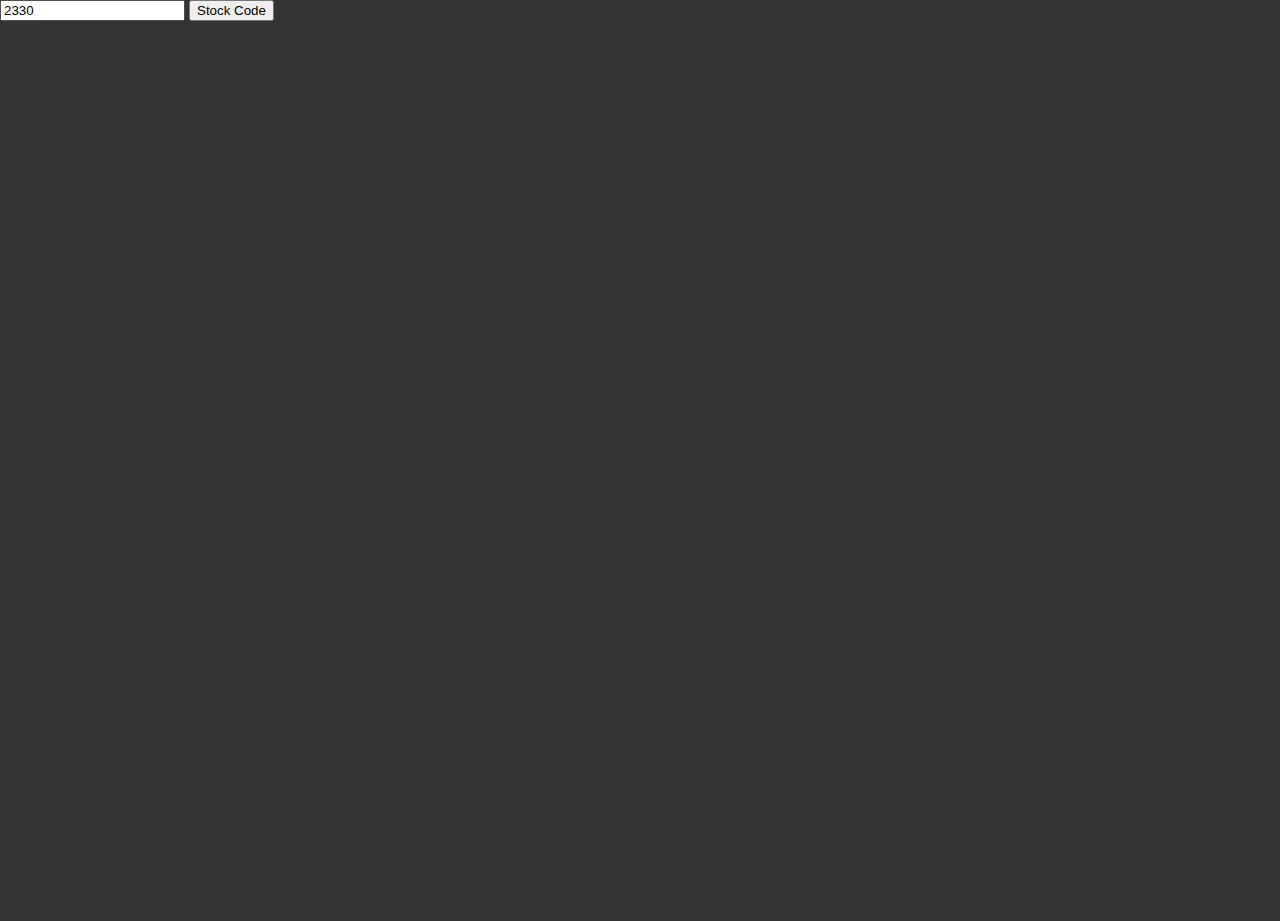
==== web/stock.html @ 6beaf7af "feat: download price history csv file + localize anychart package" ====
<!DOCTYPE html>
<html lang="en">
<head>
  <meta charset="utf-8">
  <title>JavaScript Stock Chart</title>
  <!-- <script src="https://cdn.anychart.com/releases/8.11.0/js/anychart-core.min.js"></script>
  <script src="https://cdn.anychart.com/releases/8.11.0/js/anychart-stock.min.js"></script>
  <script src="https://cdn.anychart.com/releases/8.11.0/js/anychart-data-adapter.min.js"></script>
  <script src="https://cdn.anychart.com/releases/8.11.0/js/anychart-ui.min.js"></script>
  <script src="https://cdn.anychart.com/releases/8.11.0/js/anychart-exports.min.js"></script>
  <link href="https://cdn.anychart.com/releases/8.11.0/css/anychart-ui.min.css" type="text/css" rel="stylesheet">
  <link href="https://cdn.anychart.com/releases/8.11.0/fonts/css/anychart-font.min.css" type="text/css" rel="stylesheet"> -->

  <script src="./tools/anychart-8.12.1/js/anychart-base.min.js"></script>
  <script src="./tools/anychart-8.12.1/js/anychart-core.min.js"></script>
  <script src="./tools/anychart-8.12.1/js/anychart-stock.min.js"></script>
  <script src="./tools/anychart-8.12.1/js/anychart-data-adapter.min.js"></script>
  <script src="./tools/anychart-8.12.1/js/anychart-ui.min.js"></script>
  <script src="./tools/anychart-8.12.1/js/anychart-exports.min.js"></script>
  <link href="./tools/anychart-8.12.1/css/anychart-ui.min.css" type="text/css" rel="stylesheet">
  <link href="./tools/anychart-8.12.1/fonts/css/anychart-font.min.css" type="text/css" rel="stylesheet">
  <style type="text/css">
    html, body {
      width: 200%; 
      height: 100%; 
      margin: 0; 
      padding: 0;
      background-color: #343434;
    }
    #container {
      width: 10%; 
      height: 100%; 
      margin: 0; 
      padding: 0;
    }
  </style>
</head>
<body>
  <script src="./js/tool.js"></script>
  <script src="./js/formatcsv.js"></script>
  <script src="./js/chart.js"></script>

  <input type="text" id="stockCodeInput" placeholder="Enter stock code" value="2330">
  <button id="stockCodeButton">Stock Code</button>

  <div id="container"></div>
</body>
</html>
---- web/tools/anychart-8.12.1/css/anychart-ui.min.css ----
/*!
 * AnyChart is lightweight robust charting library with great API and Docs, that works with your stack and has tons of chart types and features.
 * Version: 2024-04-10
 * License: https://www.anychart.com/buy/
 * Contact: sales@anychart.com
 * Copyright: AnyChart.com 2024. All rights reserved.
 */
.anychart-ui-support{border-style:hidden;}* [class^="anychart"]{outline:none;}.anychart-inline-block{position:relative;display:-moz-inline-box;display:inline-block;}* html .anychart-inline-block{display:inline;}* :first-child+html .anychart-inline-block{display:inline;}.anychart-hidden{display:none;}.anychart-control-disabled{color:#cccccc;}.anychart-label-input{-webkit-border-radius:1px;-moz-border-radius:1px;border-radius:1px;border:1px solid #d9d9d9;border-top:1px solid silver;-webkit-box-sizing:content-box;-moz-box-sizing:content-box;box-sizing:content-box;font-size:13px;height:16px;padding:5px 4px;}.anychart-label-input:focus{border-color:#4d90fe;}.anychart-label-input.anychart-label-input-label-disabled{color:#cccccc;}.anychart-thumbnail{display:block;padding:4px;margin-bottom:20px;line-height:1.42857143;background-color:#ffffff;border:1px solid #dddddd;border-radius:2px;-webkit-transition:border .2s ease-in-out;transition:border .2s ease-in-out;}.anychart-thumbnail>img{margin-right:auto;margin-left:auto;display:block;max-width:100%;height:auto;}.anychart-thumbnail:hover,.anychart-thumbnail:focus{border-color:#cccccc;box-shadow:0 1px 3px rgba(0,0,0,.2);}.anychart-thumbnail:active{-webkit-box-shadow:inset 0 1px 1px rgba(0,0,0,0.3);-moz-box-shadow:inset 0 1px 1px rgba(0,0,0,0.3);box-shadow:inset 0 1px 1px rgba(0,0,0,0.3);border-color:#489adc;}.anychart-loader{background-color:rgba(255,255,255,.5);position:absolute;top:0;left:0;width:100%;height:100%;z-index:1000;}.anychart-loader .anychart-loader-rotating-cover{width:70px;height:70px;position:absolute;top:50%;margin-top:-35px;left:50%;margin-left:-35px;}.anychart-loader .anychart-loader-rotating-plane{display:block;width:100%;height:100%;border-radius:20%;border:5px solid #1c75ba;margin:0 auto;position:relative;-webkit-animation:anychart-loader-rotate-plane 3s infinite;animation:anychart-loader-rotate-plane 3s infinite;}.anychart-loader .anychart-loader-chart-row{position:absolute;top:10px;bottom:0;left:10px;right:10px;letter-spacing:-3px;line-height:0;font-size:0;white-space:nowrap;}.anychart-loader .anychart-loader-chart-row .anychart-loader-chart-col{display:inline-block;width:25%;height:90%;background:#000000;margin:0 12.5% 0 0;vertical-align:bottom;}.anychart-loader .anychart-loader-chart-row .anychart-loader-chart-col.anychart-loader-green{background:#26a957;height:50%;-webkit-animation:anychart-loader-blink-plane 1.5s infinite;animation:anychart-loader-blink-plane 1.5s infinite;}.anychart-loader .anychart-loader-chart-row .anychart-loader-chart-col.anychart-loader-orange{background:#ff8207;height:70%;-webkit-animation:anychart-loader-blink-plane 1.5s infinite .15s;animation:anychart-loader-blink-plane 1.5s infinite .25s;}.anychart-loader .anychart-loader-chart-row .anychart-loader-chart-col.anychart-loader-red{background:#f0402e;height:90%;-webkit-animation:anychart-loader-blink-plane 1.5s infinite .3s;animation:anychart-loader-blink-plane 1.5s infinite .5s;}@keyframes anychart-loader-rotate-plane{0%{-webkit-transform:perspective(120px)rotateX(0deg)rotateY(0deg);transform:perspective(120px)rotateX(0deg)rotateY(0deg);opacity:1;}25%{-webkit-transform:perspective(120px)rotateX(-180.1deg)rotateY(0deg);transform:perspective(120px)rotateX(-180.1deg)rotateY(0deg);opacity:.3;}50%{-webkit-transform:perspective(120px)rotateX(-180deg)rotateY(-179.9deg);transform:perspective(120px)rotateX(-180deg)rotateY(-179.9deg);opacity:1;}75%{-webkit-transform:perspective(120px)rotateX(0deg)rotateY(-180.1deg);transform:perspective(120px)rotateX(0deg)rotateY(-180.1deg);opacity:.3;}100%{-webkit-transform:perspective(120px)rotateX(0deg)rotateY(0deg);transform:perspective(120px)rotateX(0deg)rotateY(0deg);opacity:1;}}@keyframes anychart-loader-blink-plane{0%{opacity:1;}50%{opacity:.01;}100%{opacity:1;}}.anychart-custom-button{margin:2px;border:0;padding:0;font-family:Arial,sans-serif;color:#000000;background:#dddddd url("https://cdn.anychart.com/ACDVF/button-bg.png") repeat-x top left;text-decoration:none;list-style:none;vertical-align:middle;cursor:pointer;outline:none;}.anychart-custom-button-outer-box,.anychart-custom-button-inner-box{border-style:solid;border-color:#aaaaaa;vertical-align:top;}.anychart-custom-button-outer-box{margin:0;border-width:1px 0;padding:0;}.anychart-custom-button-inner-box{margin:0 -1px;border-width:0 1px;padding:3px 4px;white-space:nowrap;}* html .anychart-custom-button-inner-box{left:-1px;}* html .anychart-custom-button-rtl .anychart-custom-button-outer-box{left:-1px;}* html .anychart-custom-button-rtl .anychart-custom-button-inner-box{right:auto;}* :first-child+html .anychart-custom-button-inner-box{left:-1px;}* :first-child+html .anychart-custom-button-rtl .anychart-custom-button-inner-box{left:1px;}::root .anychart-custom-button,::root .anychart-custom-button-outer-box{line-height:0;}::root .anychart-custom-button-inner-box{line-height:normal;}.anychart-custom-button-disabled{background-image:none !important;opacity:0.3;-moz-opacity:0.3;filter:alpha(opacity=30);cursor:default;}.anychart-custom-button-disabled .anychart-custom-button-outer-box,.anychart-custom-button-disabled .anychart-custom-button-inner-box{color:#333333 !important;border-color:#999999 !important;}* html .anychart-custom-button-disabled{margin:2px 1px !important;padding:0 1px !important;}* :first-child+html .anychart-custom-button-disabled{margin:2px 1px !important;padding:0 1px !important;}.anychart-custom-button-hover .anychart-custom-button-outer-box,.anychart-custom-button-hover .anychart-custom-button-inner-box{border-color:#99ccff #6699ee #6699ee #77aaff !important;}.anychart-custom-button-active,.anychart-custom-button-checked{background-color:#bbbbbb;background-position:bottom left;}.anychart-custom-button-focused .anychart-custom-button-outer-box,.anychart-custom-button-focused .anychart-custom-button-inner-box{border-color:orange;}.anychart-custom-button-collapse-right,.anychart-custom-button-collapse-right .anychart-custom-button-outer-box,.anychart-custom-button-collapse-right .anychart-custom-button-inner-box{margin-right:0;}.anychart-custom-button-collapse-left,.anychart-custom-button-collapse-left .anychart-custom-button-outer-box,.anychart-custom-button-collapse-left .anychart-custom-button-inner-box{margin-left:0;}.anychart-custom-button-collapse-left .anychart-custom-button-inner-box{border-left:1px solid #ffffff;}.anychart-custom-button-collapse-left.anychart-custom-button-checked.anychart-custom-button-inner-box{border-left:1px solid #dddddd;}* html .anychart-custom-button-collapse-left .anychart-custom-button-inner-box{left:0;}* :first-child+html .anychart-custom-button-collapse-left.anychart-custom-button-inner-box{left:0;}.anychart-button{-webkit-border-radius:2px;-moz-border-radius:2px;border-radius:2px;background-color:#f5f5f5;background-image:-webkit-linear-gradient(to bottom,#f5f5f5,#f1f1f1);background-image:-moz-linear-gradient(to bottom,#f5f5f5,#f1f1f1);background-image:-ms-linear-gradient(to bottom,#f5f5f5,#f1f1f1);background-image:-o-linear-gradient(to bottom,#f5f5f5,#f1f1f1);background-image:linear-gradient(to bottom,#f5f5f5,#f1f1f1);border:1px solid #dcdcdc;border:1px solid rgba(0,0,0,0.1);color:#333333;cursor:pointer;text-align:center;font-family:inherit;font-size:11px;font-weight:bold;height:29px;line-height:27px;margin-right:16px;min-width:52px;outline:0;padding:0 8px;white-space:nowrap;}.anychart-button:focus{border-color:#4d90fe;}.anychart-button:hover{-webkit-box-shadow:0 1px 1px rgba(0,0,0,.1);-moz-box-shadow:0 1px 1px rgba(0,0,0,.1);box-shadow:0 1px 1px rgba(0,0,0,.1);}.anychart-button:active{-webkit-box-shadow:inset 0 1px 1px rgba(0,0,0,0.3);-moz-box-shadow:inset 0 1px 1px rgba(0,0,0,0.3);box-shadow:inset 0 1px 1px rgba(0,0,0,0.3);}.anychart-button i{font-size:11px;}.anychart-button.anychart-button-disabled:active{-webkit-box-shadow:none;-moz-box-shadow:none;box-shadow:none;cursor:default;}.anychart-button-primary{-webkit-border-radius:2px;-moz-border-radius:2px;border-radius:2px;background-color:#4898e6;background-image:-webkit-linear-gradient(to bottom,#4898e6,#4089d0);background-image:-moz-linear-gradient(to bottom,#4898e6,#4089d0);background-image:-ms-linear-gradient(to bottom,#4898e6,#4089d0);background-image:-o-linear-gradient(to bottom,#4898e6,#4089d0);background-image:linear-gradient(to bottom,#4898e6,#4089d0);border:1px solid #1976d2;color:#ffffff;cursor:pointer;font-size:11px;font-weight:bold;height:26px;line-height:24px;margin:0 16px 0 0;min-width:70px;outline:0;padding:0 7px;}.anychart-button-primary:hover,.anychart-button-primary:active{background-color:#4898e6;background-image:-webkit-linear-gradient(to bottom,#4898e6,#387ec3);background-image:-moz-linear-gradient(to bottom,#4898e6,#387ec3);background-image:-ms-linear-gradient(to bottom,#4898e6,#387ec3);background-image:-o-linear-gradient(to bottom,#4898e6,#387ec3);background-image:linear-gradient(to bottom,#4898e6,#387ec3);border:1px solid #1976d2;color:#ffffff;}.anychart-button-primary:focus{-webkit-box-shadow:inset 0 0 0 1px #ffffff;-moz-box-shadow:inset 0 0 0 1px #ffffff;box-shadow:inset 0 0 0 1px #ffffff;outline:0;}.anychart-button-primary:active{-webkit-box-shadow:inset 0 1px 2px rgba(0,0,0,0.3);-moz-box-shadow:inset 0 1px 2px rgba(0,0,0,0.3);box-shadow:inset 0 1px 2px rgba(0,0,0,0.3);}.anychart-button-primary.anychart-button-disabled{-webkit-box-shadow:none;-moz-box-shadow:none;box-shadow:none;background:#4d90fe;background-image:-webkit-linear-gradient(to bottom,#4d90fe,#4089d0);background-image:-moz-linear-gradient(to bottom,#4d90fe,#4089d0);background-image:-ms-linear-gradient(to bottom,#4d90fe,#4089d0);background-image:-o-linear-gradient(to bottom,#4d90fe,#4089d0);background-image:linear-gradient(to bottom,#4d90fe,#4089d0);filter:alpha(opacity=50);opacity:0.5;cursor:default;}.anychart-button-secondary{-webkit-border-radius:2px;-moz-border-radius:2px;border-radius:2px;background-color:#f5f5f5;background-image:-webkit-linear-gradient(to bottom,#f5f5f5,#f1f1f1);background-image:-moz-linear-gradient(to bottom,#f5f5f5,#f1f1f1);background-image:-ms-linear-gradient(to bottom,#f5f5f5,#f1f1f1);background-image:-o-linear-gradient(to bottom,#f5f5f5,#f1f1f1);background-image:linear-gradient(to bottom,#f5f5f5,#f1f1f1);border:1px solid #dcdcdc;color:#333333;cursor:pointer;font-size:11px;font-weight:bold;height:26px;line-height:24px;margin:0 16px 0 0;min-width:70px;outline:0;padding:0 7px;}.anychart-button-secondary:hover,.anychart-button-secondary:active{-webkit-box-shadow:0 1px 1px rgba(0,0,0,0.1);-moz-box-shadow:0 1px 1px rgba(0,0,0,0.1);box-shadow:0 1px 1px rgba(0,0,0,0.1);background-color:#f8f8f8;background-image:-webkit-linear-gradient(to bottom,#f8f8f8,#f1f1f1);background-image:-moz-linear-gradient(to bottom,#f8f8f8,#f1f1f1);background-image:-ms-linear-gradient(to bottom,#f8f8f8,#f1f1f1);background-image:-o-linear-gradient(to bottom,#f8f8f8,#f1f1f1);background-image:linear-gradient(to bottom,#f8f8f8,#f1f1f1);border:1px solid #c6c6c6;color:#111111;}.anychart-button-secondary:focus{border:1px solid #4d90fe;}.anychart-button-secondary:active{-webkit-box-shadow:inset 0 1px 2px rgba(0,0,0,.1);-moz-box-shadow:inset 0 1px 2px rgba(0,0,0,.1);box-shadow:inset 0 1px 2px rgba(0,0,0,.1);}.anychart-button-secondary.anychart-button-disabled{-webkit-box-shadow:none;-moz-box-shadow:none;box-shadow:none;background-color:#f5f5f5;background-image:-webkit-linear-gradient(to bottom,#f5f5f5,#f1f1f1);background-image:-moz-linear-gradient(to bottom,#f5f5f5,#f1f1f1);background-image:-ms-linear-gradient(to bottom,#f5f5f5,#f1f1f1);background-image:-o-linear-gradient(to bottom,#f5f5f5,#f1f1f1);background-image:linear-gradient(to bottom,#f5f5f5,#f1f1f1);border:1px solid #f3f3f3;border:1px solid rgba(0,0,0,0.05);color:#b8b8b8;cursor:default;}.anychart-button-standard{-webkit-box-shadow:none;-moz-box-shadow:none;box-shadow:none;background-color:#f5f5f5;background-image:-webkit-linear-gradient(to bottom,#f5f5f5,#f1f1f1);background-image:-moz-linear-gradient(to bottom,#f5f5f5,#f1f1f1);background-image:-ms-linear-gradient(to bottom,#f5f5f5,#f1f1f1);background-image:-o-linear-gradient(to bottom,#f5f5f5,#f1f1f1);background-image:linear-gradient(to bottom,#f5f5f5,#f1f1f1);color:#333333;border:1px solid #dcdcdc;border:1px solid rgba(0,0,0,0.1);}.anychart-button-standard:hover{-webkit-box-shadow:none;-moz-box-shadow:none;box-shadow:none;background-color:#f8f8f8;background-image:-webkit-linear-gradient(to bottom,#f8f8f8,#f1f1f1);background-image:-moz-linear-gradient(to bottom,#f8f8f8,#f1f1f1);background-image:-ms-linear-gradient(to bottom,#f8f8f8,#f1f1f1);background-image:-o-linear-gradient(to bottom,#f8f8f8,#f1f1f1);background-image:linear-gradient(to bottom,#f8f8f8,#f1f1f1);border:1px solid #c6c6c6;color:#111111;}.anychart-button-standard:active{-webkit-box-shadow:inset 0 1px 2px rgba(0,0,0,.1);-moz-box-shadow:inset 0 1px 2px rgba(0,0,0,.1);box-shadow:inset 0 1px 2px rgba(0,0,0,.1);background:#f8f8f8;color:#111111;}.anychart-button-standard.anychart-button-checked{-webkit-box-shadow:inset 0 1px 2px rgba(0,0,0,.1);-moz-box-shadow:inset 0 1px 2px rgba(0,0,0,.1);box-shadow:inset 0 1px 2px rgba(0,0,0,.1);background-color:#eeeeee;background-image:-webkit-linear-gradient(to bottom,#eeeeee,#e0e0e0);background-image:-moz-linear-gradient(to bottom,#eeeeee,#e0e0e0);background-image:-ms-linear-gradient(to bottom,#eeeeee,#e0e0e0);background-image:-o-linear-gradient(to bottom,#eeeeee,#e0e0e0);background-image:linear-gradient(to bottom,#eeeeee,#e0e0e0);border:1px solid #cccccc;color:#333333;}.anychart-button-standard.anychart-button-disabled{-webkit-box-shadow:none;-moz-box-shadow:none;box-shadow:none;background-color:#f5f5f5;background-image:-webkit-linear-gradient(to bottom,#f5f5f5,#f1f1f1);background-image:-moz-linear-gradient(to bottom,#f5f5f5,#f1f1f1);background-image:-ms-linear-gradient(to bottom,#f5f5f5,#f1f1f1);background-image:-o-linear-gradient(to bottom,#f5f5f5,#f1f1f1);background-image:linear-gradient(to bottom,#f5f5f5,#f1f1f1);border:1px solid #f3f3f3;border:1px solid rgba(0,0,0,0.05);color:#b8b8b8;cursor:default;}.anychart-button-toggle{height:28px;line-height:24px;padding:0;min-width:27px;margin:0;vertical-align:middle;}.anychart-button.anychart-button-toggle{z-index:auto;}.anychart-button-collapse-left,.anychart-button-collapse-right{z-index:1;}.anychart-button-collapse-left.anychart-button-checked,.anychart-button-collapse-right.anychart-button-checked{z-index:2;}.anychart-button-collapse-left:hover,.anychart-button-collapse-right:hover{z-index:3;}.anychart-button-collapse-left.anychart-button-disabled{z-index:0;}.anychart-button-collapse-right{margin-right:0;-moz-border-radius-topright:0;-moz-border-radius-bottomright:0;-webkit-border-top-right-radius:0;-webkit-border-bottom-right-radius:0;border-top-right-radius:0;border-bottom-right-radius:0;}.anychart-button-collapse-left{margin-left:-1px;-moz-border-radius-bottomleft:0;-moz-border-radius-topleft:0;-webkit-border-bottom-left-radius:0;-webkit-border-top-left-radius:0;border-bottom-left-radius:0;border-top-left-radius:0;}.anychart-menu{-webkit-border-radius:0;-moz-border-radius:0;border-radius:0;-webkit-box-shadow:0 2px 4px rgba(0,0,0,0.2);-moz-box-shadow:0 2px 4px rgba(0,0,0,0.2);box-shadow:0 2px 4px rgba(0,0,0,0.2);background:#ffffff;border:1px solid #cccccc;border:1px solid rgba(0,0,0,.2);cursor:default;font-size:13px;color:#222222;font-family:Arial,sans-serif;margin:0;outline:none;padding:6px 0;position:absolute;z-index:1003;line-height:normal;}.anychart-menuitem{position:relative;color:#333333;cursor:pointer;list-style:none;margin:0;padding:6px 1em 6px 30px;white-space:nowrap;}.anychart-menuitem.anychart-menuitem-rtl{padding-left:7em;padding-right:28px;}.anychart-menu-nocheckbox .anychart-menuitem,.anychart-menu-noicon .anychart-menuitem{padding-left:12px;}.anychart-menu-noaccel .anychart-menuitem{padding-right:20px;}.anychart-menuitem-disabled{cursor:default;}.anychart-menuitem-disabled .anychart-menuitem-accel,.anychart-menuitem-disabled .anychart-menuitem-content{color:#cccccc !important;}.anychart-menuitem-disabled .anychart-menuitem-icon{opacity:0.3;-moz-opacity:0.3;filter:alpha(opacity=30);}.anychart-menuitem-highlight,.anychart-menuitem-hover{background-color:#eeeeee;border-color:#eeeeee;border-style:dotted;border-width:1px 0;padding-top:5px;padding-bottom:5px;}.anychart-menuitem-checkbox,.anychart-menuitem-icon{background-repeat:no-repeat;height:21px;left:3px;position:absolute;right:auto;top:3px;vertical-align:middle;width:21px;}.anychart-menuitem i{position:absolute;left:9px;}.anychart-menuitem-link{padding:0;}.anychart-menuitem-link a{text-decoration:none;color:inherit;display:inline-block;padding:6px 3em 6px 28px;width:100%;box-sizing:border-box;transition:none;}.anychart-menuitem-link i{padding-top:7px;pointer-events:none;}.anychart-menuitem-link.anychart-menuitem-highlight a{padding-bottom:5px;padding-top:5px;}.anychart-menuitem-link.anychart-menuitem-highlight i{padding-top:6px;}.anychart-menuitem-rtl .anychart-menuitem-checkbox,.anychart-menuitem-rtl .anychart-menuitem-icon{left:auto;right:6px;}.anychart-menuitem-accel{color:#777777;direction:ltr;left:auto;float:right;padding:0 0 0 24px;position:relative;right:0;text-align:right;}.anychart-menuitem-rtl .anychart-menuitem-accel{left:0;right:auto;text-align:left;}.anychart-menuitem-mnemonic-hint{text-decoration:underline;}.anychart-menuitem-mnemonic-separator{color:#999999;font-size:12px;padding-left:4px;}.anychart-menuseparator{border-top:1px solid #ebebeb;margin-top:6px;margin-bottom:6px;}.anychart-submenu-arrow{color:#000000;opacity:.5;filter:alpha(opacity=50);position:absolute;right:-6px;top:3px;border-top:5px solid transparent;border-bottom:5px solid transparent;border-left:5px solid #000000;font-size:0;}.anychart-menuitem-content{position:relative;}.anychart-menuitem-highlight .anychart-submenu-arrow,.anychart-menuitem-hover .anychart-submenu-arrow{border-left-color:#333333;opacity:1.0;}.anychart-menuitem-rtl .anychart-submenu-arrow{text-align:left;left:0;right:auto;padding-left:6px;}.anychart-menuitem-disabled .anychart-submenu-arrow{border-left-color:#cccccc;opacity:1.0;}.anychart-menu-scrollable{overflow-y:auto;}.anychart-menu.anychart-menu-horizontal{padding-left:4px;padding-right:4px;}.anychart-menu.anychart-menu-horizontal .anychart-menuitem{display:inline-block;padding:2px 3px;}.anychart-menu.anychart-menu-horizontal .anychart-menuitem.anychart-menuitem-highlight,.anychart-menu.anychart-menu-horizontal .anychart-menuitem .anychart-menuitem-hover{padding-top:1px;padding-bottom:1px;}.anychart-menuitem.anychart-option i{position:relative;left:1px;height:23px;padding-top:1px;width:23px;}.anychart-menuitem.anychart-option i.ac-position-center{top:-1px;}.anychart-menu-button{background:#dddddd url("https://cdn.anychart.com/ACDVF/button-bg.png") repeat-x top left;border:0;color:#000000;cursor:pointer;list-style:none;margin:2px;outline:none;padding:0;text-decoration:none;vertical-align:middle;}.anychart-menu-button-outer-box,.anychart-menu-button-inner-box{border-style:solid;border-color:#aaaaaa;vertical-align:top;}.anychart-menu-button-outer-box{margin:0;border-width:1px 0;padding:0;}.anychart-menu-button-inner-box{margin:0 -1px;border-width:0 1px;padding:3px 4px;}* html .anychart-menu-button-inner-box{left:-1px;}* html .anychart-menu-button-rtl .anychart-menu-button-outer-box{left:-1px;right:auto;}* html .anychart-menu-button-rtl .anychart-menu-button-inner-box{right:auto;}* :first-child+html .anychart-menu-button-inner-box{left:-1px;}* :first-child+html .anychart-menu-button-rtl .anychart-menu-button-inner-box{left:1px;right:auto;}::root .anychart-menu-button,::root .anychart-menu-button-outer-box,::root .anychart-menu-button-inner-box{line-height:0;}::root .anychart-menu-button-caption,::root .anychart-menu-button-dropdown{line-height:normal;}.anychart-menu-button-disabled{background-image:none !important;opacity:0.3;-moz-opacity:0.3;filter:alpha(opacity=30);cursor:default;}.anychart-menu-button-disabled .anychart-menu-button-outer-box,.anychart-menu-button-disabled .anychart-menu-button-inner-box,.anychart-menu-button-disabled .anychart-menu-button-caption,.anychart-menu-button-disabled .anychart-menu-button-dropdown{color:#333333 !important;border-color:#999999 !important;}* html .anychart-menu-button-disabled{margin:2px 1px !important;padding:0 1px !important;}* :first-child+html .anychart-menu-button-disabled{margin:2px 1px !important;padding:0 1px !important;}.anychart-menu-button-hover .anychart-menu-button-outer-box,.anychart-menu-button-hover .anychart-menu-button-inner-box{border-color:#99ccff #6699ee #6699ee #77aaff !important;}.anychart-menu-button-active,.anychart-menu-button-open{background-color:#bbbbbb;background-position:bottom left;}.anychart-menu-button-focused .anychart-menu-button-outer-box,.anychart-menu-button-focused .anychart-menu-button-inner-box{border-color:orange;}.anychart-menu-button-caption{padding:0 4px 0 0;vertical-align:top;}.anychart-menu-button-dropdown{height:15px;width:7px;background:url("https://cdn.anychart.com/ACDVF/editortoolbar.png") no-repeat -388px 0;vertical-align:top;}.anychart-menu-button-collapse-right,.anychart-menu-button-collapse-right .anychart-menu-button-outer-box,.anychart-menu-button-collapse-right .anychart-menu-button-inner-box{margin-right:0;}.anychart-menu-button-collapse-left,.anychart-menu-button-collapse-left .anychart-menu-button-outer-box,.anychart-menu-button-collapse-left .anychart-menu-button-inner-box{margin-left:0;}.anychart-menu-button-collapse-left .anychart-menu-button-inner-box{border-left:1px solid #ffffff;}.anychart-menu-button-collapse-left.anychart-menu-button-checked.anychart-menu-button-inner-box{border-left:1px solid #dddddd;}.anychart-flat-menu-button{-webkit-border-radius:2px;-moz-border-radius:2px;border-radius:2px;background-color:#f5f5f5;background-image:-webkit-linear-gradient(to bottom,#f5f5f5,#f1f1f1);background-image:-moz-linear-gradient(to bottom,#f5f5f5,#f1f1f1);background-image:-ms-linear-gradient(to bottom,#f5f5f5,#f1f1f1);background-image:-o-linear-gradient(to bottom,#f5f5f5,#f1f1f1);background-image:linear-gradient(to bottom,#f5f5f5,#f1f1f1);-webkit-box-sizing:content-box;-moz-box-sizing:content-box;box-sizing:content-box;border:1px solid #dcdcdc;color:#333333;cursor:pointer;font-size:11px;font-weight:bold;line-height:27px;list-style:none;margin:0 2px;min-width:46px;outline:none;padding:0 18px 0 6px;text-align:center;text-decoration:none;}.anychart-flat-menu-button-disabled{-webkit-box-shadow:none;-moz-box-shadow:none;box-shadow:none;background-color:#f5f5f5;background-image:-webkit-linear-gradient(to bottom,#f5f5f5,#f1f1f1);background-image:-moz-linear-gradient(to bottom,#f5f5f5,#f1f1f1);background-image:-ms-linear-gradient(to bottom,#f5f5f5,#f1f1f1);background-image:-o-linear-gradient(to bottom,#f5f5f5,#f1f1f1);background-image:linear-gradient(to bottom,#f5f5f5,#f1f1f1);border:1px solid #f3f3f3;border:1px solid rgba(0,0,0,0.05);color:#b8b8b8;cursor:default;}.anychart-flat-menu-button-disabled .anychart-flat-menu-button-dropdown{border-color:#b8b8b8 transparent;}.anychart-flat-menu-button-hover{background-color:#f8f8f8;background-image:-webkit-linear-gradient(to bottom,#f8f8f8,#f1f1f1);background-image:-moz-linear-gradient(to bottom,#f8f8f8,#f1f1f1);background-image:-ms-linear-gradient(to bottom,#f8f8f8,#f1f1f1);background-image:-o-linear-gradient(to bottom,#f8f8f8,#f1f1f1);background-image:linear-gradient(to bottom,#f8f8f8,#f1f1f1);-webkit-box-shadow:0 1px 1px rgba(0,0,0,.1);-moz-box-shadow:0 1px 1px rgba(0,0,0,.1);box-shadow:0 1px 1px rgba(0,0,0,.1);border-color:#c6c6c6;color:#111111;}.anychart-flat-menu-button.anychart-flat-menu-button-open,.anychart-flat-menu-button.anychart-flat-menu-button-active{-webkit-box-shadow:inset 0 1px 2px rgba(0,0,0,.1);-moz-box-shadow:inset 0 1px 2px rgba(0,0,0,.1);box-shadow:inset 0 1px 2px rgba(0,0,0,.1);background-color:#eeeeee;background-image:-webkit-linear-gradient(to bottom,#eeeeee,#e0e0e0);background-image:-moz-linear-gradient(to bottom,#eeeeee,#e0e0e0);background-image:-ms-linear-gradient(to bottom,#eeeeee,#e0e0e0);background-image:-o-linear-gradient(to bottom,#eeeeee,#e0e0e0);background-image:linear-gradient(to bottom,#eeeeee,#e0e0e0);border:1px solid #cccccc;color:#333333;z-index:2;}.anychart-flat-menu-button-focused{border-color:#4d90fe;}.anychart-flat-menu-button-caption{-webkit-box-sizing:border-box;-moz-box-sizing:border-box;box-sizing:border-box;white-space:nowrap;padding-right:20px;text-overflow:ellipsis;overflow:hidden;width:100%;}.anychart-flat-menu-button-dropdown{border-color:#777777 transparent;border-style:solid;border-width:4px 4px 0 4px;height:0;width:0;position:absolute;right:5px;top:12px;}.anychart-flat-menu-button-active .anychart-flat-menu-button-dropdown,.anychart-flat-menu-button-open .anychart-flat-menu-button-dropdown,.anychart-flat-menu-button-selected .anychart-flat-menu-button-dropdown,.anychart-flat-menu-button-hover .anychart-flat-menu-button-dropdown{border-color:#595959 transparent;}.anychart-combobox{background:0;background-color:whiteSmoke;background-image:-webkit-linear-gradient(to bottom,whiteSmoke,#f1f1f1);background-image:-moz-linear-gradient(to bottom,whiteSmoke,#f1f1f1);background-image:-ms-linear-gradient(to bottom,whiteSmoke,#f1f1f1);background-image:-o-linear-gradient(to bottom,whiteSmoke,#f1f1f1);background-image:linear-gradient(to bottom,whiteSmoke,#f1f1f1);border:1px solid gainsboro;border:1px solid rgba(0,0,0,0.1);-webkit-border-radius:2px;-moz-border-radius:2px;border-radius:2px;-webkit-user-select:none;-moz-user-select:none;-ms-user-select:none;-webkit-box-sizing:content-box;-moz-box-sizing:content-box;box-sizing:content-box;font:normal small arial,sans-serif;height:24px;color:#333333;line-height:24px;list-style:none;font-size:11px;font-weight:bold;text-decoration:none;vertical-align:middle;cursor:pointer;margin-left:4px;padding:1px 0;top:auto;}.anychart-combobox:hover{-webkit-box-shadow:0 1px 1px rgba(0,0,0,.1);-moz-box-shadow:0 1px 1px rgba(0,0,0,.1);box-shadow:0 1px 1px rgba(0,0,0,.1);background-color:#f8f8f8;background-image:-webkit-linear-gradient(to bottom,#f8f8f8,#f1f1f1);background-image:-moz-linear-gradient(to bottom,#f8f8f8,#f1f1f1);background-image:-ms-linear-gradient(to bottom,#f8f8f8,#f1f1f1);background-image:-o-linear-gradient(to bottom,#f8f8f8,#f1f1f1);background-image:linear-gradient(to bottom,#f8f8f8,#f1f1f1);border-color:#c6c6c6;color:#222222;}.anychart-combobox:hover input{border-right-color:#d9d9d9;}.anychart-combobox.anychart-combobox-disabled{background-color:whiteSmoke;background-image:-webkit-linear-gradient(to bottom,whiteSmoke,#f1f1f1);background-image:-moz-linear-gradient(to bottom,whiteSmoke,#f1f1f1);background-image:-ms-linear-gradient(to bottom,whiteSmoke,#f1f1f1);background-image:-o-linear-gradient(to bottom,whiteSmoke,#f1f1f1);background-image:linear-gradient(to bottom,whiteSmoke,#f1f1f1);border:1px solid #f2f2f2;opacity:1;-webkit-box-shadow:none;-moz-box-shadow:none;box-shadow:none;cursor:default;}.anychart-combobox.anychart-combobox-disabled input{color:#b8b8b8;border-right-color:transparent;}.anychart-combobox.anychart-combobox-disabled .anychart-combobox-button{opacity:0.4;}.anychart-combobox input{-webkit-border-radius:1px;-moz-border-radius:1px;border-radius:1px;-webkit-box-sizing:content-box;-moz-box-sizing:content-box;box-sizing:content-box;background:transparent;border:1px solid transparent;color:#333333;font-family:Arial,sans-serif;font-size:11px;font-weight:bold;height:20px;overflow:hidden;padding:0 0 0 3px;position:relative;margin-right:18px;}.anychart-combobox input:focus{-webkit-box-shadow:inset 0 1px 2px rgba(0,0,0,0.3);-moz-box-shadow:inset 0 1px 2px rgba(0,0,0,0.3);box-shadow:inset 0 1px 2px rgba(0,0,0,0.3);-webkit-user-select:text;-moz-user-select:text;background:#ffffff;border:1px solid #4d90fe;height:20px;outline:none;}.anychart-combobox-button{display:inline-block;border-color:#777777 transparent;border-style:solid;border-width:4px 4px 0 4px;height:0;width:0;position:absolute;right:5px;top:12px;}.anychart-checkbox{cursor:pointer;display:inline-block;margin:2px 2px 2px 0;overflow:hidden;padding:0;position:relative;white-space:nowrap;vertical-align:middle;}.anychart-checkbox .anychart-checkbox-element{-webkit-border-radius:1px;-moz-border-radius:1px;border-radius:1px;-webkit-box-sizing:content-box;-moz-box-sizing:content-box;box-sizing:content-box;background-color:rgba(255,255,255,.05);border:1px solid #c6c6c6;border:1px solid rgba(155,155,155,.57);height:11px;margin:0 4px 1px 1px;outline:0;vertical-align:text-bottom;width:11px;}.anychart-checkbox-hover .anychart-checkbox-element{-webkit-box-shadow:inset 0 1px 1px rgba(0,0,0,.1);-moz-box-shadow:inset 0 1px 1px rgba(0,0,0,.1);box-shadow:inset 0 1px 1px rgba(0,0,0,.1);border:1px solid #b2b2b2;}.anychart-checkbox-focused .anychart-checkbox-element{border:1px solid #4d90fe;}.anychart-checkbox-checked{background-color:#ffffff;background-color:rgba(255,255,255,.65);}.anychart-checkbox-checked .anychart-checkbox-checkmark{display:inline-block;}.anychart-checkbox-disabled{cursor:default;color:#b8b8b8;}.anychart-checkbox-disabled .anychart-checkbox-element{background-color:#ffffff;border:1px solid #f1f1f1;cursor:default;}.anychart-checkbox-checkmark{display:none;opacity:0.6;height:15px;outline:0;width:15px;left:0;position:relative;top:-3px;}.anychart-palette{cursor:default;outline:none;}.anychart-palette-table{empty-cells:show;margin:16px;}.anychart-palette-cell{border:1px solid transparent;cursor:pointer;margin:0;position:relative;}.anychart-plot-controls{position:absolute;}.anychart-plot-controls .anychart-button{min-width:20px;height:20px;opacity:0.7;line-height:0;vertical-align:middle;margin:0;padding:0;display:inline-block;}.anychart-plot-controls-hidden{visibility:hidden;}.anychart-palette-colorswatch{border:none;font-size:14px;height:16px;position:relative;width:16px;display:block;}.anychart-palette-colorswatch:before{display:none;position:relative;top:1px;left:2px;}.anychart-palette-cell-hover{border:1px solid #000000;}.anychart-palette-cell-selected{outline:1px solid #000000;}.anychart-palette-cell-selected .anychart-palette-colorswatch:before{display:inline-block;}.anychart-color-menu-button-indicator{height:14px;margin-left:4px;outline:1px solid #bbbbbb;width:14px;}.anychart-color-menu-button .anychart-menu-button-inner-box,.anychart-toolbar-color-menu-button .anychart-toolbar-menu-button-inner-box{padding-top:2px !important;padding-bottom:2px !important;}.anychart-toolbar{background-color:#f7f7f7;border:1px solid #d5d5d5;cursor:default;font:normal 12px Verdana,sans-serif;color:#7c868e;padding:2px;position:relative;}.anychart-toolbar-button,.anychart-toolbar-menu-button{margin:0 2px;border:0;padding:2px 2px;text-decoration:none;vertical-align:middle;list-style:none;cursor:default;outline:none;}.anychart-toolbar-button-inner-box,.anychart-toolbar-menu-button-inner-box{padding:3px 4px;}.anychart-toolbar-button-hover,.anychart-toolbar-menu-button-hover{background-color:#eeeeee;}.anychart-toolbar-menu-button-active,.anychart-toolbar-menu-button-open,.anychart-toolbar-button-active,.anychart-toolbar-button-checked,.anychart-toolbar-button-selected{background-color:#dddddd !important;}.anychart-toolbar-menu-button-dropdown{margin-left:3px;padding-bottom:1px;width:0;height:0;border-left:4px solid transparent;border-right:4px solid transparent;border-top:4px solid #7c868e;vertical-align:middle;}.anychart-toolbar-separator{margin:0 2px;border-left:1px solid #d6d6d6;border-right:1px solid #f7f7f7;padding:0;width:0;text-decoration:none;list-style:none;outline:none;vertical-align:middle;line-height:normal;font-size:120%;overflow:hidden;}.anychart-toolbar-item-icon{padding:0 2px;font-size:13px;color:#2485d0;}.anychart-toolbar-item-text{padding:0 2px;}.anychart-toolbar-menu{background-color:#f7f7f7;border:1px solid #d5d5d5;cursor:default;font:normal 12px Verdana,sans-serif;color:#7c868e;margin:0;outline:none;padding:6px 0;position:absolute;z-index:1003;line-height:normal;}.anychart-toolbar-menu .anychart-menuitem{color:#7c868e;}.anychart-toolbar-menu-button-hover .anychart-toolbar-menu-button-dropdown,.anychart-toolbar-menu-button-open .anychart-toolbar-menu-button-dropdown{border-top:4px solid #000000;}.anychart-toolbar-menu .anychart-menuitem i,.anychart-toolbar-menu .anychart-menuitem-content{display:inline;position:static;}.anychart-toolbar-menu .anychart-menuitem{padding:6px 5px;padding-right:8px;border-style:none;}.anychart-toolbar-menu .anychart-submenu-arrow{position:absolute;right:0;top:9px;padding:0 2px;}.anychart-menuitem-content{margin-right:1rem;}.anychart-option[role='menuitemradio']{padding-left:1.5rem;}.anychart-option-selected .anychart-menuitem-checkbox:before{content:'\2713';display:block;width:100%;height:100%;text-align:center;}.anychart-range-picker{font-family:Arial,sans-serif;font-size:11px;color:#7c868e;}.anychart-range-picker.anychart-range-picker-inside{position:absolute;bottom:27px;left:20px;}.anychart-range-picker .anychart-label-input{font-size:11px;margin:0 5px;height:13px;padding:3px 4px;width:90px;font-weight:normal;}.anychart-range-picker .anychart-input-label{margin-bottom:0;font-weight:normal;}.anychart-range-selector{font-family:Arial,sans-serif;font-size:11px;color:#7c868e;}.anychart-range-selector.anychart-range-selector-inside{position:absolute;bottom:27px;right:25px;}.anychart-range-selector .anychart-input-label{margin-right:5px;vertical-align:middle;margin-bottom:0;font-weight:normal;}.anychart-range-selector .anychart-button{height:21px;line-height:19px;padding:0 5px;}.anychart-zoom{position:absolute;left:10px;top:10px;}.anychart-zoom .anychart-button{height:21px;width:21px;min-width:21px;padding:0;line-height:normal;display:block;margin:5px 0;}.anychart-zoom .anychart-zoom-zoomIn{margin:2px 0;}.anychart-zoom .anychart-zoom-zoomOut{margin:2px 0;}.disable-selection{-moz-user-select:none;-ms-user-select:none;-khtml-user-select:none;-webkit-user-select:none;-webkit-touch-callout:none;}.anychart-tooltip{border-radius:3px;padding:5px 10px;background:rgba(33,33,33,0.7);border:none;display:inline-block;box-sizing:border-box;letter-spacing:normal;color:#ffffff;font-family:Verdana,Helvetica,Arial,'sans-serif';font-size:12px;position:absolute;pointer-events:none;margin:10px 0px 10px 10px;}.anychart-tooltip-separator{color:rgba(206,206,206,0.3);border:none;height:1px;margin:5px 0;}.anychart-tooltip-title{font-size:14px;}
---- web/tools/anychart-8.12.1/fonts/css/anychart-font.min.css ----
/*!
*  AnyChart Fonts by AnyChart - http://anychart.com
*  License - Apache 2.0 License
*/@font-face{font-family:anychart;src:url(../fonts/anychart.eot?cfdf5104f9116e045fdf387340cace70?#iefix) format("embedded-opentype"),url(../fonts/anychart.woff2?cfdf5104f9116e045fdf387340cace70) format("woff2"),url(../fonts/anychart.woff?cfdf5104f9116e045fdf387340cace70) format("woff"),url(../fonts/anychart.ttf?cfdf5104f9116e045fdf387340cace70) format("truetype"),url(../fonts/anychart.svg?cfdf5104f9116e045fdf387340cace70#anychart) format("svg");font-weight:400;font-style:normal}[class*=" ac-"],[class^=ac-]{font-family:anychart!important;speak:none;font-style:normal;font-weight:400!important;font-variant:normal;text-transform:none;line-height:1;-webkit-font-smoothing:antialiased;-moz-osx-font-smoothing:grayscale}.ac-align-center:before{content:"\f101"}.ac-align-justify:before{content:"\f102"}.ac-align-left:before{content:"\f103"}.ac-align-right:before{content:"\f104"}.ac-all-sides:before{content:"\f105"}.ac-anchor-center-bottom:before{content:"\f106"}.ac-anchor-center-top:before{content:"\f107"}.ac-anchor-center:before{content:"\f108"}.ac-anchor-left-bottom:before{content:"\f109"}.ac-anchor-left-center:before{content:"\f10a"}.ac-anchor-left-top:before{content:"\f10b"}.ac-anchor-right-bottom:before{content:"\f10c"}.ac-anchor-right-center:before{content:"\f10d"}.ac-anchor-right-top:before{content:"\f10e"}.ac-andrews-pitchfork:before{content:"\f10f"}.ac-anychart:before{content:"\f110"}.ac-anychart2:before{content:"\f111"}.ac-anygantt:before{content:"\f112"}.ac-anymap:before{content:"\f113"}.ac-anymap2:before{content:"\f114"}.ac-anystock:before{content:"\f115"}.ac-api:before{content:"\f116"}.ac-arrow-down-left-square:before{content:"\f117"}.ac-arrow-down-left-thin:before{content:"\f118"}.ac-arrow-down-right-square:before{content:"\f119"}.ac-arrow-down-right-thin:before{content:"\f11a"}.ac-arrow-down-square:before{content:"\f11b"}.ac-arrow-down-thin:before{content:"\f11c"}.ac-arrow-down:before{content:"\f11d"}.ac-arrow-left-square:before{content:"\f11e"}.ac-arrow-left-thin:before{content:"\f11f"}.ac-arrow-left:before{content:"\f120"}.ac-arrow-right-square:before{content:"\f121"}.ac-arrow-right-thin:before{content:"\f122"}.ac-arrow-right:before{content:"\f123"}.ac-arrow-up-left-square:before{content:"\f124"}.ac-arrow-up-left-thin:before{content:"\f125"}.ac-arrow-up-right-square:before{content:"\f126"}.ac-arrow-up-right-thin:before{content:"\f127"}.ac-arrow-up-square:before{content:"\f128"}.ac-arrow-up-thin:before{content:"\f129"}.ac-arrow-up:before{content:"\f12a"}.ac-asterisk:before{content:"\f12b"}.ac-backward:before{content:"\f12c"}.ac-bars:before{content:"\f12d"}.ac-bold:before{content:"\f12e"}.ac-book:before{content:"\f12f"}.ac-bookmark:before{content:"\f130"}.ac-bullhorn-2:before{content:"\f131"}.ac-bullhorn:before{content:"\f132"}.ac-calendar-plus-o:before{content:"\f133"}.ac-calendar:before{content:"\f134"}.ac-caret-down:before{content:"\f135"}.ac-caret-left:before{content:"\f136"}.ac-caret-right:before{content:"\f137"}.ac-caret-up:before{content:"\f138"}.ac-chart-area:before{content:"\f139"}.ac-chart-column:before{content:"\f13a"}.ac-chart-column2:before{content:"\f13b"}.ac-chart-database-o:before{content:"\f13c"}.ac-chart-database-o2:before{content:"\f13d"}.ac-chart-financial:before{content:"\f13e"}.ac-chart-gauge:before{content:"\f13f"}.ac-chart-ruler-o:before{content:"\f140"}.ac-chart-ruler-pencil:before{content:"\f141"}.ac-chart-ruler-pencil2:before{content:"\f142"}.ac-chart-ruler:before{content:"\f143"}.ac-charts-many:before{content:"\f144"}.ac-check-circle-o:before{content:"\f145"}.ac-check-circle-thick:before{content:"\f146"}.ac-check-thin:before{content:"\f147"}.ac-check:before{content:"\f148"}.ac-checkbox-checked:before{content:"\f149"}.ac-chevron-circle-down-thin:before{content:"\f14a"}.ac-chevron-circle-down:before{content:"\f14b"}.ac-chevron-circle-left-thin:before{content:"\f14c"}.ac-chevron-circle-left:before{content:"\f14d"}.ac-chevron-circle-right-thin:before{content:"\f14e"}.ac-chevron-circle-right:before{content:"\f14f"}.ac-chevron-circle-up-thin:before{content:"\f150"}.ac-chevron-circle-up:before{content:"\f151"}.ac-chevron-down-thick:before{content:"\f152"}.ac-chevron-down:before{content:"\f153"}.ac-chevron-left-thick:before{content:"\f154"}.ac-chevron-left:before{content:"\f155"}.ac-chevron-right-thick:before{content:"\f156"}.ac-chevron-right:before{content:"\f157"}.ac-chevron-up-thick:before{content:"\f158"}.ac-chevron-up:before{content:"\f159"}.ac-circle-filled:before{content:"\f15a"}.ac-clear:before{content:"\f15b"}.ac-clipboard:before{content:"\f15c"}.ac-clone:before{content:"\f15d"}.ac-cloud-upload:before{content:"\f15e"}.ac-code:before{content:"\f15f"}.ac-cog-o:before{content:"\f160"}.ac-cog:before{content:"\f161"}.ac-collapse:before{content:"\f162"}.ac-comment-o:before{content:"\f163"}.ac-comment:before{content:"\f164"}.ac-comments-o:before{content:"\f165"}.ac-cross-filled:before{content:"\f166"}.ac-cross:before{content:"\f167"}.ac-cut-corners:before{content:"\f168"}.ac-deaf:before{content:"\f169"}.ac-decomposition-tree:before{content:"\f16a"}.ac-desktop:before{content:"\f16b"}.ac-diagonal-cros:before{content:"\f16c"}.ac-diagonal-sides1:before{content:"\f16d"}.ac-diagonal-sides2:before{content:"\f16e"}.ac-diamond-filled:before{content:"\f16f"}.ac-diamond:before{content:"\f170"}.ac-disk-slash:before{content:"\f171"}.ac-dot-square-o:before{content:"\f172"}.ac-download-chart:before{content:"\f173"}.ac-download-picture:before{content:"\f174"}.ac-download-zip:before{content:"\f175"}.ac-download:before{content:"\f176"}.ac-edit:before{content:"\f177"}.ac-ellipse-thin:before{content:"\f178"}.ac-ellipse:before{content:"\f179"}.ac-enlarge:before{content:"\f17a"}.ac-envelope:before{content:"\f17b"}.ac-exclamation:before{content:"\f17c"}.ac-expand:before{content:"\f17d"}.ac-facebook:before{content:"\f17e"}.ac-fibonacci-arc:before{content:"\f17f"}.ac-fibonacci-fan:before{content:"\f180"}.ac-fibonacci-retracement:before{content:"\f181"}.ac-fibonacci-timezones:before{content:"\f182"}.ac-file-archive-o:before{content:"\f183"}.ac-file-code-o:before{content:"\f184"}.ac-file-excel-o:before{content:"\f185"}.ac-file-image-o:before{content:"\f186"}.ac-file-pdf-o:before{content:"\f187"}.ac-file-text:before{content:"\f188"}.ac-fill-o:before{content:"\f189"}.ac-fill:before{content:"\f18a"}.ac-finite-trend-channel:before{content:"\f18b"}.ac-folder-open:before{content:"\f18c"}.ac-folder:before{content:"\f18d"}.ac-font:before{content:"\f18e"}.ac-forward:before{content:"\f18f"}.ac-forward2:before{content:"\f190"}.ac-free:before{content:"\f191"}.ac-git:before{content:"\f192"}.ac-globe:before{content:"\f193"}.ac-group:before{content:"\f194"}.ac-h-line-dashed-1:before{content:"\f195"}.ac-h-line-dashed-2:before{content:"\f196"}.ac-h-line-dashed-3:before{content:"\f197"}.ac-h-line-dashed-4:before{content:"\f198"}.ac-h-line-dashed-5:before{content:"\f199"}.ac-h-line-dotted-1:before{content:"\f19a"}.ac-h-line-dotted-2:before{content:"\f19b"}.ac-h-line-dotted-3:before{content:"\f19c"}.ac-h-line-dotted-4:before{content:"\f19d"}.ac-h-line-dotted-5:before{content:"\f19e"}.ac-h-line-thickness-1:before{content:"\f19f"}.ac-h-line-thickness-2:before{content:"\f1a0"}.ac-h-line-thickness-3:before{content:"\f1a1"}.ac-h-line-thickness-4:before{content:"\f1a2"}.ac-h-line-thickness-5:before{content:"\f1a3"}.ac-head-arrow:before{content:"\f1a4"}.ac-horizontal-line:before{content:"\f1a5"}.ac-horizontal-range:before{content:"\f1a6"}.ac-html5:before{content:"\f1a7"}.ac-infinite-line:before{content:"\f1a8"}.ac-info-circle:before{content:"\f1a9"}.ac-info:before{content:"\f1aa"}.ac-italic:before{content:"\f1ab"}.ac-javascript:before{content:"\f1ac"}.ac-jsfiddle:before{content:"\f1ad"}.ac-keyboard-o:before{content:"\f1ae"}.ac-label-center-inside:before{content:"\f1af"}.ac-label-left-inside:before{content:"\f1b0"}.ac-label-left-outside:before{content:"\f1b1"}.ac-label-right-inside:before{content:"\f1b2"}.ac-label-right-outside:before{content:"\f1b3"}.ac-left-side:before{content:"\f1b4"}.ac-light-bulb:before{content:"\f1b5"}.ac-line:before{content:"\f1b6"}.ac-linkedin:before{content:"\f1b7"}.ac-lock:before{content:"\f1b8"}.ac-logo:before{content:"\f1b9"}.ac-low-vision:before{content:"\f1ba"}.ac-map-o:before{content:"\f1bb"}.ac-map2-o:before{content:"\f1bc"}.ac-medium:before{content:"\f1bd"}.ac-minus:before{content:"\f1be"}.ac-mobile-phone:before{content:"\f1bf"}.ac-mobile:before{content:"\f1c0"}.ac-mouse-pointer:before{content:"\f1c1"}.ac-net:before{content:"\f1c2"}.ac-new-tab:before{content:"\f1c3"}.ac-object-group:before{content:"\f1c4"}.ac-object-ungroup:before{content:"\f1c5"}.ac-overline:before{content:"\f1c6"}.ac-pause:before{content:"\f1c7"}.ac-pentagon:before{content:"\f1c8"}.ac-phone-call:before{content:"\f1c9"}.ac-picture-o:before{content:"\f1ca"}.ac-pinterest:before{content:"\f1cb"}.ac-plane:before{content:"\f1cc"}.ac-play:before{content:"\f1cd"}.ac-plus:before{content:"\f1ce"}.ac-position-bottom:before{content:"\f1cf"}.ac-position-center:before{content:"\f1d0"}.ac-position-center2:before{content:"\f1d1"}.ac-position-left:before{content:"\f1d2"}.ac-position-right:before{content:"\f1d3"}.ac-position-top:before{content:"\f1d4"}.ac-preview:before{content:"\f1d5"}.ac-print:before{content:"\f1d6"}.ac-print2:before{content:"\f1d7"}.ac-puzzle-o:before{content:"\f1d8"}.ac-puzzle:before{content:"\f1d9"}.ac-question-circle-1:before{content:"\f1da"}.ac-question-circle-o:before{content:"\f1db"}.ac-question-circle-thin:before{content:"\f1dc"}.ac-question-circle:before{content:"\f1dd"}.ac-question:before{content:"\f1de"}.ac-random:before{content:"\f1df"}.ac-ray:before{content:"\f1e0"}.ac-rectangle-1:before{content:"\f1e1"}.ac-rectangle-2:before{content:"\f1e2"}.ac-rectangle:before{content:"\f1e3"}.ac-redo:before{content:"\f1e4"}.ac-refresh:before{content:"\f1e5"}.ac-remove-circle:before{content:"\f1e6"}.ac-remove-thin:before{content:"\f1e7"}.ac-remove:before{content:"\f1e8"}.ac-remove2-thin:before{content:"\f1e9"}.ac-reply:before{content:"\f1ea"}.ac-resize:before{content:"\f1eb"}.ac-reverse:before{content:"\f1ec"}.ac-right-side:before{content:"\f1ed"}.ac-round-corners:before{content:"\f1ee"}.ac-round-inner-corners:before{content:"\f1ef"}.ac-rss:before{content:"\f1f0"}.ac-ruler-paint-brush-o:before{content:"\f1f1"}.ac-ruler-paint-brush:before{content:"\f1f2"}.ac-save:before{content:"\f1f3"}.ac-search:before{content:"\f1f4"}.ac-search2:before{content:"\f1f5"}.ac-share:before{content:"\f1f6"}.ac-small-caps:before{content:"\f1f7"}.ac-smile:before{content:"\f1f8"}.ac-sort-alpha-asc:before{content:"\f1f9"}.ac-sort-alpha-desc:before{content:"\f1fa"}.ac-sort-amount-asc:before{content:"\f1fb"}.ac-sort-amount-desc:before{content:"\f1fc"}.ac-sort-asc:before{content:"\f1fd"}.ac-sort-desc:before{content:"\f1fe"}.ac-sort-numeric-asc:before{content:"\f1ff"}.ac-sort-numeric-desc:before{content:"\f200"}.ac-sort:before{content:"\f201"}.ac-square-corners:before{content:"\f202"}.ac-square-double-o:before{content:"\f203"}.ac-square:before{content:"\f204"}.ac-stacked_area:before{content:"\f205"}.ac-star-1:before{content:"\f206"}.ac-star-2:before{content:"\f207"}.ac-star-3:before{content:"\f208"}.ac-star-4:before{content:"\f209"}.ac-star-5:before{content:"\f20a"}.ac-star-half-o:before{content:"\f20b"}.ac-star-o:before{content:"\f20c"}.ac-star:before{content:"\f20d"}.ac-stop:before{content:"\f20e"}.ac-strikethrough:before{content:"\f20f"}.ac-support:before{content:"\f210"}.ac-tint:before{content:"\f211"}.ac-trapezium:before{content:"\f212"}.ac-trash-o:before{content:"\f213"}.ac-trend-channel:before{content:"\f214"}.ac-triangle-down-filled:before{content:"\f215"}.ac-triangle-down:before{content:"\f216"}.ac-triangle-left:before{content:"\f217"}.ac-triangle-right:before{content:"\f218"}.ac-triangle-up-filled:before{content:"\f219"}.ac-triangle-up:before{content:"\f21a"}.ac-triangle:before{content:"\f21b"}.ac-twitter:before{content:"\f21c"}.ac-underline:before{content:"\f21d"}.ac-undo:before{content:"\f21e"}.ac-universal-access:before{content:"\f21f"}.ac-unlock-alt:before{content:"\f220"}.ac-unlock:before{content:"\f221"}.ac-upload:before{content:"\f222"}.ac-user-plus:before{content:"\f223"}.ac-user-tie:before{content:"\f224"}.ac-users:before{content:"\f225"}.ac-v-line-dotted:before{content:"\f226"}.ac-vertical-line:before{content:"\f227"}.ac-vertical-range:before{content:"\f228"}.ac-yoda:before{content:"\f229"}.ac-zoom-in:before{content:"\f22a"}.ac-zoom-out:before{content:"\f22b"}.ac-fallback-symbol{display:none}
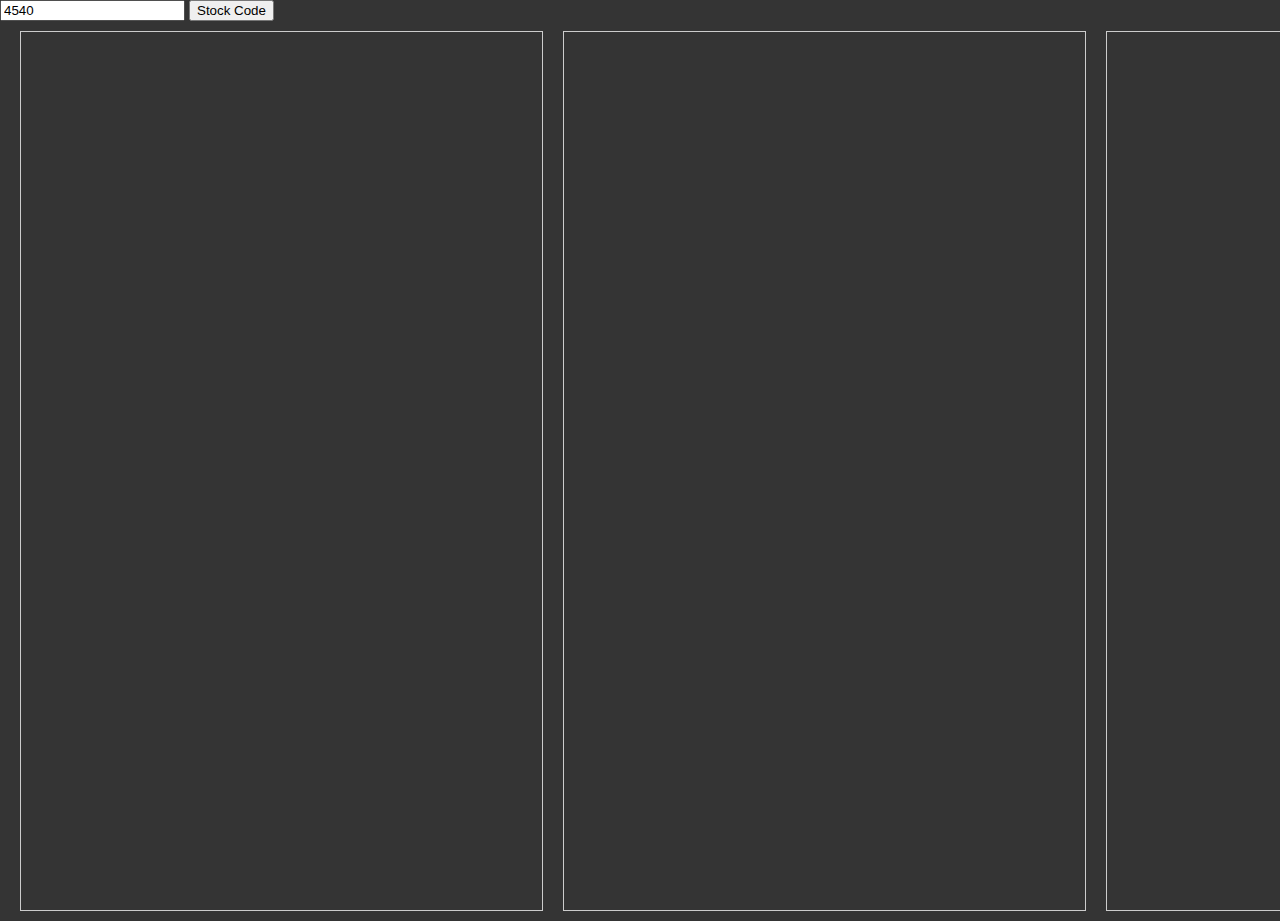
==== commit 9e1e742e: "feat: refine and structuring" ====
--- a/web/stock.html
+++ b/web/stock.html
@@ -21,28 +21,49 @@
   <link href="./tools/anychart-8.12.1/fonts/css/anychart-font.min.css" type="text/css" rel="stylesheet">
   <style type="text/css">
     html, body {
-      width: 200%; 
+      width: 160%; 
       height: 100%; 
       margin: 0; 
       padding: 0;
       background-color: #343434;
     }
-    #container {
-      width: 10%; 
-      height: 100%; 
-      margin: 0; 
-      padding: 0;
+
+    #container_wrapper {
+      display: flex;
+      justify-content: space-between;
+      align-items: stretch; /* Ensure children stretch to container height */
+      height: 100vh; /* Set container height to full viewport height */
+      padding: 10px;
+      box-sizing: border-box; /* Include padding in container width */
     }
+
+    .box {
+      flex: 1; /* Allow boxes to grow and fill available space */
+      margin: 0 10px; /* Horizontal spacing between boxes */
+      background-color: #f0f0f0; /* Default background color */
+      border: 1px solid #ccc;
+      box-sizing: border-box; /* Include padding and border in box width and height */
+      background-color: #343434;
+    }
+
   </style>
 </head>
 <body>
   <script src="./js/tool.js"></script>
-  <script src="./js/formatcsv.js"></script>
   <script src="./js/chart.js"></script>
+  <script src="./js/views.js"></script>
 
-  <input type="text" id="stockCodeInput" placeholder="Enter stock code" value="2330">
+  <input type="text" id="stockCodeInput" placeholder="Enter stock code" value="4540">
   <button id="stockCodeButton">Stock Code</button>
 
-  <div id="container"></div>
+  <div id="container_wrapper">
+    <div id="container_month" class="box"></div>
+    <div id="container_week" class="box"></div>
+    <div id="container_day" class="box"></div>
+    <div id="container_60m" class="box"></div>
+    <div id="container_30m" class="box"></div>
+    <div id="container_15m" class="box"></div>
+  </div>
+
 </body>
 </html>
